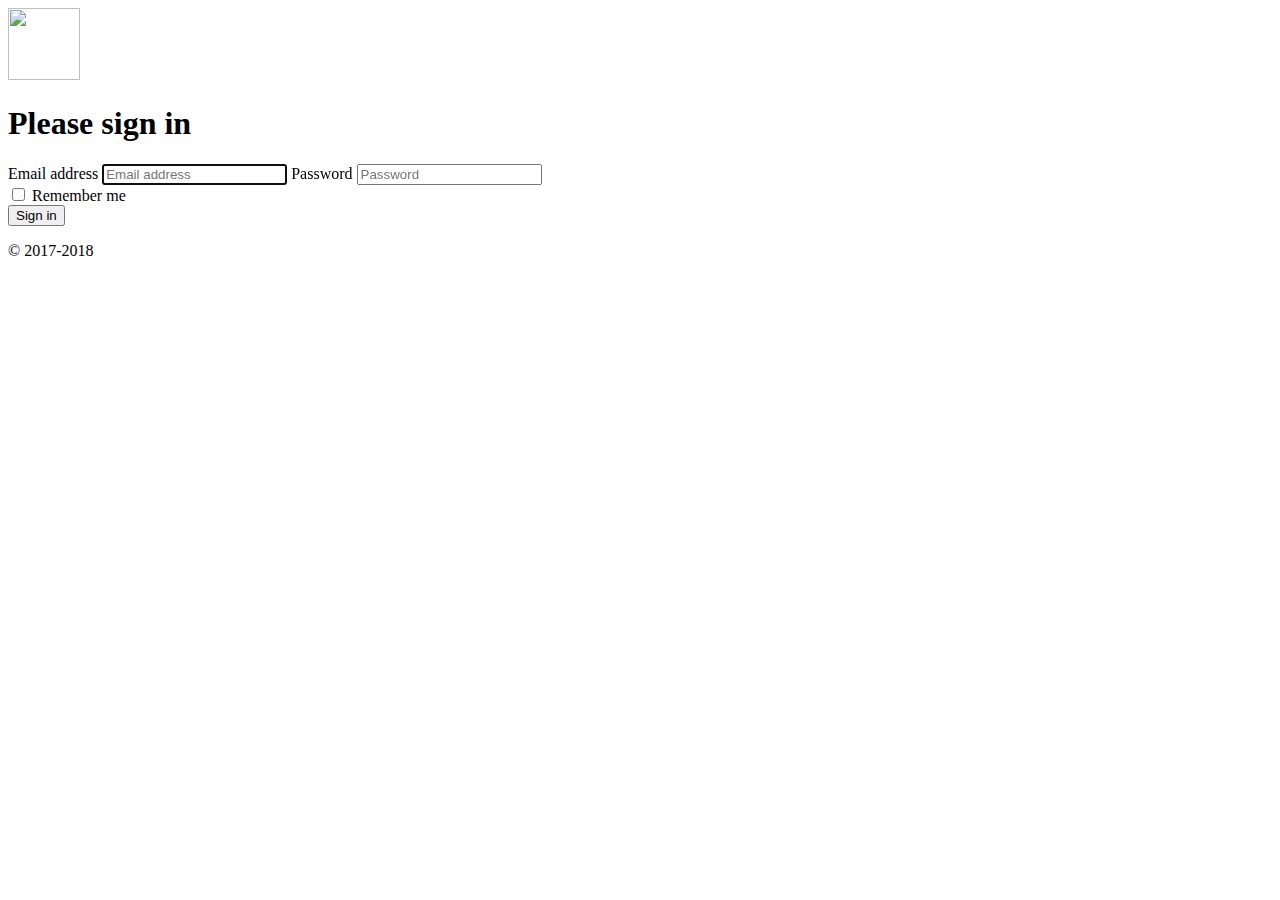
==== chat-app/login.html @ 6fa9220d "few changes made" ====
<!DOCTYPE html>
<html lang="en">
    <head>
        <meta charset="utf-8">
        <meta name="viewport" content="width=device-width, initial-scale=1, shrink-to-fit=no">
        <meta name="description" content="">
        <meta name="author" content="">
        <link rel="icon" href="/docs/4.0/assets/img/favicons/favicon.ico">
    
        <title>Signin Template for Bootstrap</title>
    
        <link rel="canonical" href="https://getbootstrap.com/docs/4.0/examples/sign-in/">
    
        <!-- Bootstrap core CSS -->
        <link href="/vendors/bootstrap-4.0.0/dist/css/bootstrap.min.css" rel="stylesheet">
    
        <!-- Custom styles for this template -->
        <link href="signin.css" rel="stylesheet">
      </head>

    <body class="text-center">
        <div class="container mt-5">
            <div class="row">
                <div class="col-lg-4 align-self-center offset-md-4">
                    <form class="form-signin">
                        <img class="mb-4" src="https://getbootstrap.com/docs/4.0/assets/brand/bootstrap-solid.svg" alt="" width="72" height="72">
                        <h1 class="h3 mb-3 font-weight-normal">Please sign in</h1>
                        <label for="inputEmail" class="sr-only">Email address</label>
                        <input type="email" id="inputEmail" class="form-control" placeholder="Email address" required="" autofocus="">
                        <label for="inputPassword" class="sr-only">Password</label>
                        <input type="password" id="inputPassword" class="form-control" placeholder="Password" required="">
                        <div class="checkbox mb-3">
                          <label>
                            <input type="checkbox" value="remember-me"> Remember me
                          </label>
                        </div>
                        <button class="btn btn-lg btn-primary btn-block" type="submit">Sign in</button>
                        <p class="mt-5 mb-3 text-muted">© 2017-2018</p>
                      </form>
                </div>
            </div>
        </div>
        
      
    
    
</body>
</html>
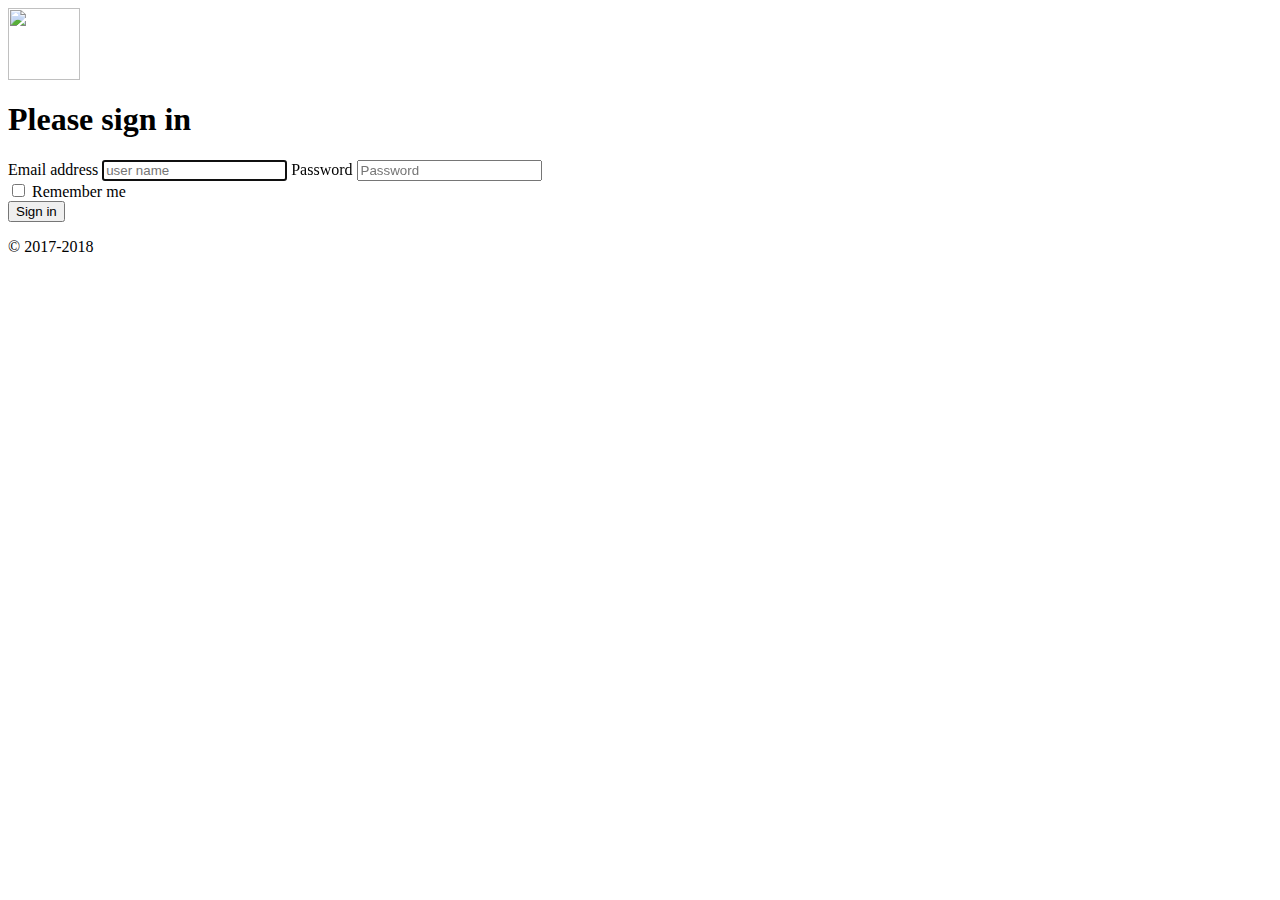
==== commit 776996e3: "new features added" ====
--- a/chat-app/login.html
+++ b/chat-app/login.html
@@ -1,3 +1,4 @@
+<script src="//cdnjs.cloudflare.com/ajax/libs/jquery/3.2.1/jquery.min.js"></script>
 <!DOCTYPE html>
 <html lang="en">
     <head>
@@ -26,15 +27,15 @@
                         <img class="mb-4" src="https://getbootstrap.com/docs/4.0/assets/brand/bootstrap-solid.svg" alt="" width="72" height="72">
                         <h1 class="h3 mb-3 font-weight-normal">Please sign in</h1>
                         <label for="inputEmail" class="sr-only">Email address</label>
-                        <input type="email" id="inputEmail" class="form-control" placeholder="Email address" required="" autofocus="">
+                        <input type="text" id="inputEmail" class="form-control" name="UserName" placeholder="user name" required="" autofocus="">
                         <label for="inputPassword" class="sr-only">Password</label>
-                        <input type="password" id="inputPassword" class="form-control" placeholder="Password" required="">
+                        <input type="password" id="inputPassword" class="form-control" name="Password" placeholder="Password" required="">
                         <div class="checkbox mb-3">
                           <label>
                             <input type="checkbox" value="remember-me"> Remember me
                           </label>
                         </div>
-                        <button class="btn btn-lg btn-primary btn-block" type="submit">Sign in</button>
+                        <button class="btn btn-lg btn-primary btn-block" id="sign-in" type="submit">Sign in</button>
                         <p class="mt-5 mb-3 text-muted">© 2017-2018</p>
                       </form>
                 </div>
@@ -42,7 +43,14 @@
         </div>
         
       
-    
+   
+       
+		<script defer src="js/login.js" type="text/javascript"></script>
+    <script src="https://cdn.jsdelivr.net/npm/axios/dist/axios.min.js"></script>
+    <script type="text/javascript">
+
+
+    </script>
     
 </body>
 </html>